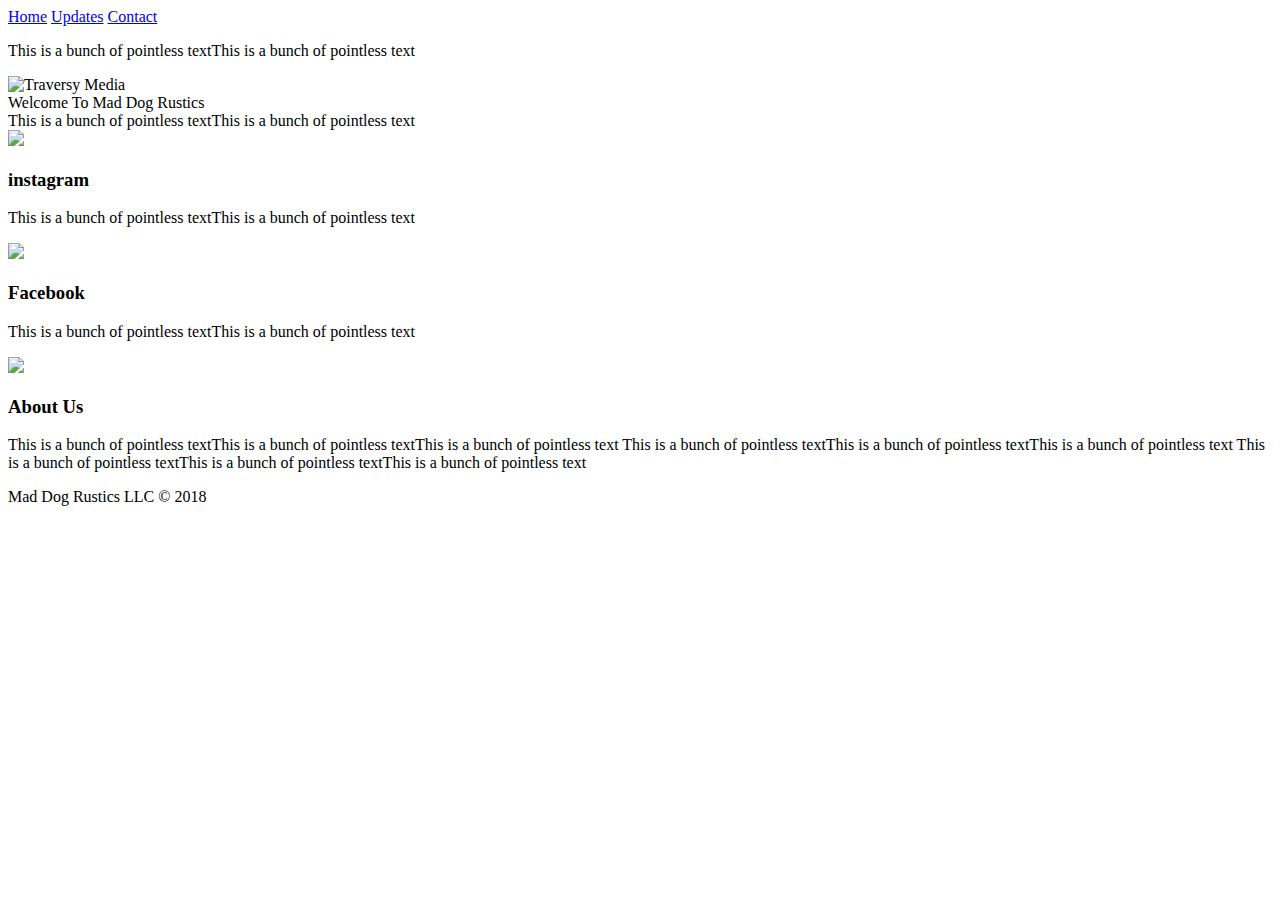
==== index.html @ 242465f7 "Mad Dog Rustics Submit HTML" ====
<!DOCTYPE html>
<html>
  <head>
    <meta charset="UTF-8"/>
    <meta name="viewport" content="width=device-width"/>

    <title>Mad Dog Rustics</title>
    <link rel="stylesheet" href="styles.css" type="text/css"/>
</head>
<html>
<body>
<div class="top">
  <div class="navigate">
    <a href="#home">Home</a>
    <a href="#updates">Updates</a>
    <a href="#contact">Contact</a>
  </div>

  <div class="main">
    <p>This is a bunch of pointless textThis is a bunch of pointless text</p>
  </div>
</div>

<header class="showcase">
    <div class="content">
      <img src="/Users/drsensenig191/code/my-project/IMG_8698.svg" class="logo" alt="Traversy Media">
      <div class="title">
        Welcome To Mad Dog Rustics
      </div>
      <div class="text">
      This is a bunch of pointless textThis is a bunch of pointless text
      </div>
    </div>
  </header>

  <!-- Social Media -->
  <section class="Social Media">
    <div class="container grid-3 center">
      <div>
        <img src="/Users/drsensenig191/code/my-project/instagram.svg">
        <h3>instagram</h3>
        <p>This is a bunch of pointless textThis is a bunch of pointless text</p>
      </div>
      <div>
        <img src="/Users/drsensenig191/code/my-project/facebook.svg">
        <h3>Facebook</h3>
        <p>This is a bunch of pointless textThis is a bunch of pointless text</p>
      </div>
    </div>
  </section>

  <!-- About -->
  <section class="about bg-light">
    <div class="container">
      <div class="grid-2">
        <div class="center">
          <div class="man">
         <img src="/Users/drsensenig191/code/my-project/delivery-man.svg">
        </div>
      </div>
        <div>
          <h3>About Us</h3>
          <p>This is a bunch of pointless textThis is a bunch of pointless textThis is a bunch of pointless text
          This is a bunch of pointless textThis is a bunch of pointless textThis is a bunch of pointless text
        This is a bunch of pointless textThis is a bunch of pointless textThis is a bunch of pointless text</p>
        </div>
      </div>
    </div>
  </section>

  <footer class="center bg-dark">
    <p>Mad Dog Rustics LLC &copy; 2018</p>
  </footer>
</body>
</html>
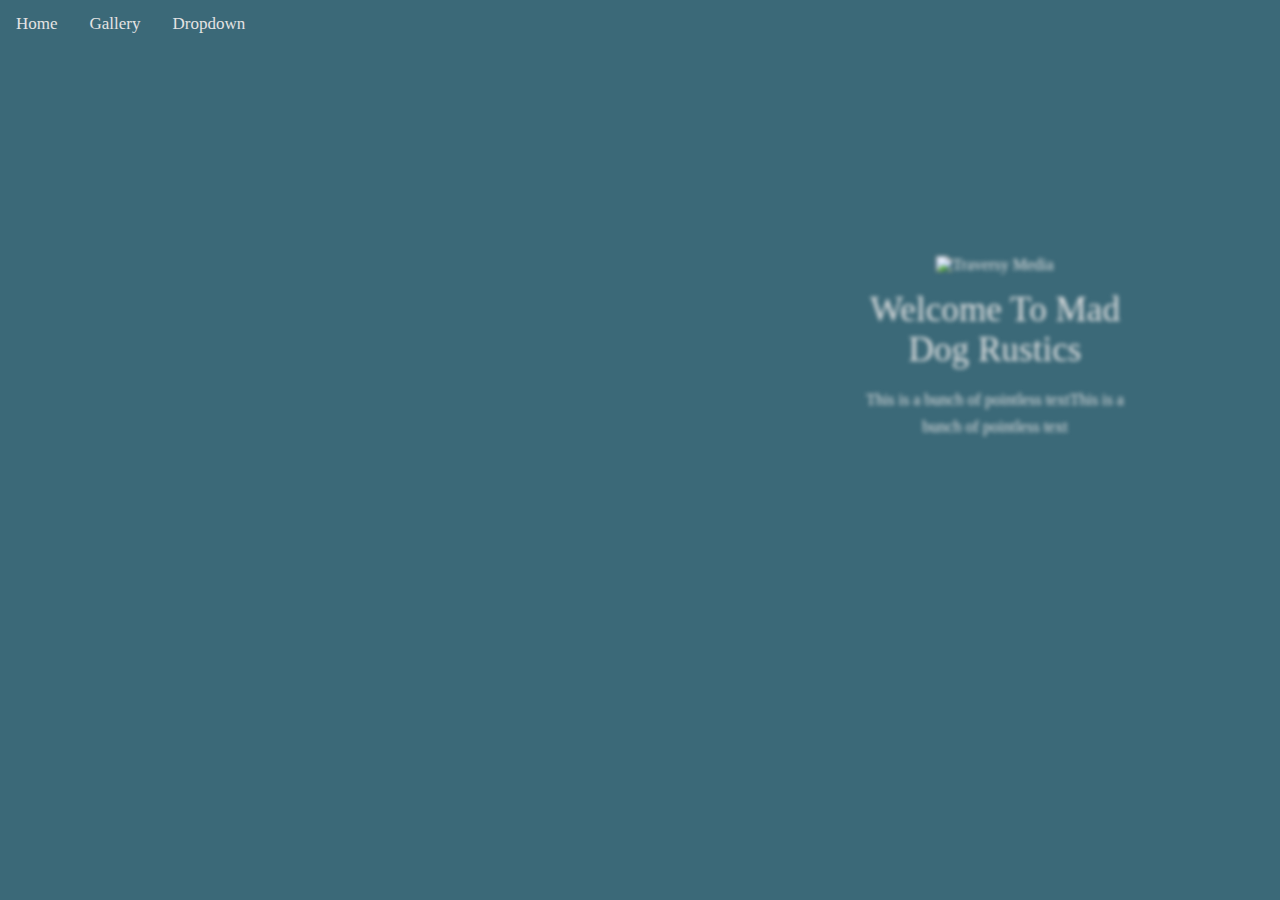
==== commit 7c701ef5: "Removed .top class" ====
--- a/index.html
+++ b/index.html
@@ -3,24 +3,39 @@
   <head>
     <meta charset="UTF-8"/>
     <meta name="viewport" content="width=device-width"/>
-
+    <link rel="JavaScript" href="nav.js" type="javascript"/>
     <title>Mad Dog Rustics</title>
     <link rel="stylesheet" href="styles.css" type="text/css"/>
-</head>
-<html>
+  </head>
+ <html>
 <body>
-<div class="top">
-  <div class="navigate">
-    <a href="#home">Home</a>
-    <a href="#updates">Updates</a>
-    <a href="#contact">Contact</a>
-  </div>
 
-  <div class="main">
-    <p>This is a bunch of pointless textThis is a bunch of pointless text</p>
-  </div>
-</div>
+  <!-- Color Scheme Update
+       Background Texture?
+       Include Logo in nav bar left corner
+       FIX SO THE NAV BAR SCROLLS WITH SCREEN/ CREATE NAV DROPDOWNS -->
 
+  <div class="topnav" id="myTopnav">
+    <a href="#home" class="active">Home</a>
+    <a href="gallery.html">Gallery</a>
+    <div class="dropdown">
+      <button class="dropbtn">Dropdown
+        <i class="fa fa-caret-down"></i>
+      </button>
+      <div class="dropdown-content">
+        <a href="#contact.html">Contact Me</a>
+        <a href="#makers.html">Other Makers</a>
+        <a href="#profile.html">Profile</a>
+      </div>
+    </div>
+
+
+    <!-- Create Contact page
+         Gallery page
+         Profile page
+         Other Makers Page -->
+
+<!-- Add slideshow behind blur? -->
 <header class="showcase">
     <div class="content">
       <img src="/Users/drsensenig191/code/my-project/IMG_8698.svg" class="logo" alt="Traversy Media">
@@ -28,7 +43,7 @@
         Welcome To Mad Dog Rustics
       </div>
       <div class="text">
-      This is a bunch of pointless textThis is a bunch of pointless text
+      <!--TypeHere-->This is a bunch of pointless textThis is a bunch of pointless text
       </div>
     </div>
   </header>
@@ -39,12 +54,14 @@
       <div>
         <img src="/Users/drsensenig191/code/my-project/instagram.svg">
         <h3>instagram</h3>
-        <p>This is a bunch of pointless textThis is a bunch of pointless text</p>
+        <!-- INSTAGRAM LINK/ INFO -->
+        <p><!--TypeHere-->This is a bunch of pointless textThis is a bunch of pointless text</p>
       </div>
       <div>
         <img src="/Users/drsensenig191/code/my-project/facebook.svg">
         <h3>Facebook</h3>
-        <p>This is a bunch of pointless textThis is a bunch of pointless text</p>
+        <!-- FACEBOOK LINK/ INFO -->
+        <p><!--TypeHere-->This is a bunch of pointless textThis is a bunch of pointless text</p>
       </div>
     </div>
   </section>
@@ -59,15 +76,19 @@
         </div>
       </div>
         <div>
-          <h3>About Us</h3>
-          <p>This is a bunch of pointless textThis is a bunch of pointless textThis is a bunch of pointless text
-          This is a bunch of pointless textThis is a bunch of pointless textThis is a bunch of pointless text
+          <h3>About Mad Dog Rustics</h3>
+          <!-- ABOUT MAD DOG -->
+
+      <p><!--TypeHere-->This is a bunch of pointless textThis is a bunch of pointless textThis is a bunch of pointless text
+        This is a bunch of pointless textThis is a bunch of pointless textThis is a bunch of pointless text
         This is a bunch of pointless textThis is a bunch of pointless textThis is a bunch of pointless text</p>
+
+
         </div>
       </div>
     </div>
   </section>
-
+<!-- CREATE JS FOR DATE BELOW -->
   <footer class="center bg-dark">
     <p>Mad Dog Rustics LLC &copy; 2018</p>
   </footer>
--- a/styles.css
+++ b/styles.css
@@ -0,0 +1,299 @@
+body {
+  background: #204051;
+  margin: 0;
+  color: #e4e3e3;
+}
+
+
+.showcase::after {
+  content: '';
+  height: 100vh;
+  width: 100%;
+  background-image: url(/Users/drsensenig191/code/my-project/IMG_8701.JPG);
+  background-size: cover;
+  background-repeat: no-repeat;
+  background-position: center;
+  display: block;
+  filter: blur(10px);
+  -webkit-filter: blur(10px);
+  transition: all 1000ms;
+}
+
+.showcase:hover::after {
+  filter: blur(0px);
+  -webkit-filter: blur(0px);
+}
+
+.showcase:hover .content {
+  filter: blur(2px);
+  -webkit-filter: blur(2px);
+}
+
+.content {
+  position: absolute;
+  z-index: 1;
+  top: 10%;
+  left: 50%;
+  margin-top: 105px;
+  margin-left: -145px;
+  width: 300px;
+  height: 350px;
+  text-align: center;
+  transition: all 1000ms;
+}
+
+.logo {
+  height: 180px;
+  width: 180px;
+}
+
+.title {
+  font-size: 2.2rem;
+  margin-top: 1rem;
+  color: #e4e3e3
+}
+
+.text {
+  line-height: 1.7;
+  margin-top: 1rem;
+}
+
+.container {
+  max-width: 960px;
+  margin: auto;
+  overflow: hidden;
+  padding: 4rem 1rem;
+}
+
+.grid-3 {
+  display: grid;
+  grid-gap: 20px;
+  grid-template-columns: repeat(2, 1fr);
+}
+
+.grid-2 {
+  display: grid;
+  grid-gap: 20px;
+  grid-template-columns: repeat(2, 1fr);
+}
+
+.center {
+  text-align: center;
+  margin: auto;
+}
+
+/* Color Adjustment Here -------------------------- */
+
+.bg-light {
+  background: #e4e3e3;
+  color: #204051;
+}
+
+.bg-dark {
+  background: #84a9ac;
+  color: #e4e3e3;
+}
+
+/* END Color -------------------------------------- */
+
+footer {
+  padding: 2.2rem;
+}
+
+footer p {
+  margin: 0;
+}
+
+/* Color Adjustment Here -------------------------- */
+
+.navigation {
+  overflow: hidden;
+  background-color: #e4e3e3;
+  width: 100%;
+  position: relative;
+  top: 0px;
+  left: 0px;
+}
+
+.navigation a {
+  float: right;
+  text-align: center;
+  padding: 10px 12px;
+  display: block;
+  color: #3b6978;
+  text-decoration: none;
+}
+
+.navigation a:hover {
+  background: #3b6978;
+  color: #e4e3e3;
+}
+
+.top {
+  height: 30px;
+  background: #e4e3e3;
+}
+
+/* END Color -------------------------------------- */
+
+/* Navigation */
+/* Add a black background color to the top navigation */
+
+.topnav {
+  background-color: #3b6978;
+  overflow: hidden;
+}
+
+.topnav a {
+  float: left;
+  display: block;
+  color: #e4e3e3;
+  text-align: center;
+  padding: 14px 16px;
+  text-decoration: none;
+  font-size: 17px;
+}
+
+.topnav .icon {
+  display: none;
+}
+.dropdown {
+  float: left;
+  overflow: hidden;
+}
+
+.dropdown .dropbtn {
+  font-size: 17px;
+  border: none;
+  outline: none;
+  color: #e4e3e3;
+  padding: 14px 16px;
+  background-color: inherit;
+  font-family: inherit;
+  margin: 0;
+}
+
+.dropdown-content {
+  display: none;
+  position: absolute;
+  background-color: #e4e3e3;
+  min-width: 160px;
+  box-shadow: 0px 8px 16px 0px rgba(0,0,0,0.2);
+  z-index: 1;
+}
+
+.dropdown-content a {
+  float: none;
+  color: black;
+  padding: 12px 16px;
+  text-decoration: none;
+  display: block;
+  text-align: left;
+}
+
+
+.topnav a:hover, .dropdown:hover .dropbtn {
+  background-color: #84a9ac;
+  color: white;
+}
+
+.dropdown-content a:hover {
+  background-color: #84a9ac;
+  color: black;
+}
+
+.dropdown:hover .dropdown-content {
+  display: block;
+}
+
+@media screen and (max-width: 600px) {
+  .topnav a:not(:first-child), .dropdown .dropbtn {
+    display: none;
+  }
+  .topnav a.icon {
+    float: right;
+    display: block;
+  }
+}
+
+@media screen and (max-width: 600px) {
+  .topnav.responsive {position: relative;}
+  .topnav.responsive a.icon {
+    position: absolute;
+    right: 0;
+    top: 0;
+  }
+  .topnav.responsive a {
+    float: none;
+    display: block;
+    text-align: left;
+  }
+  .topnav.responsive .dropdown {float: none;}
+  .topnav.responsive .dropdown-content {position: relative;}
+  .topnav.responsive .dropdown .dropbtn {
+    display: block;
+    width: 100%;
+    text-align: left;
+  }
+}
+
+#myTopnav {
+  position: fixed;
+  z-index: 1;
+  width: 220vh;
+}
+
+/* NAVIGATION END */
+
+
+.main {
+  margin-top: 30px;
+}
+
+
+/* Small */
+@media (max-width: 560px) {
+  .showcase::after {
+    height: 50vh;
+  }
+
+  .content {
+    top: 5%;
+    margin-top: 5px;
+  }
+
+  .logo {
+    height: 140px;
+    width: 140px;
+  }
+
+  .text {
+    display: none;
+  }
+
+  .grid-3,
+  .grid-2 {
+    grid-template-columns: 1fr;
+  }
+
+/* Color Adjustment Here -------------------------- */
+
+  .services div {
+    border-bottom: #204051 dashed 1px;
+    padding: 1.2rem 1rem;
+  }
+}
+
+/* END Color -------------------------------------- */
+
+/* Orientation Landscape */
+@media (max-height: 500px) {
+  .content .title,
+  .content .text {
+    display: none;
+  }
+
+  .content {
+    top: 0;
+  }
+}
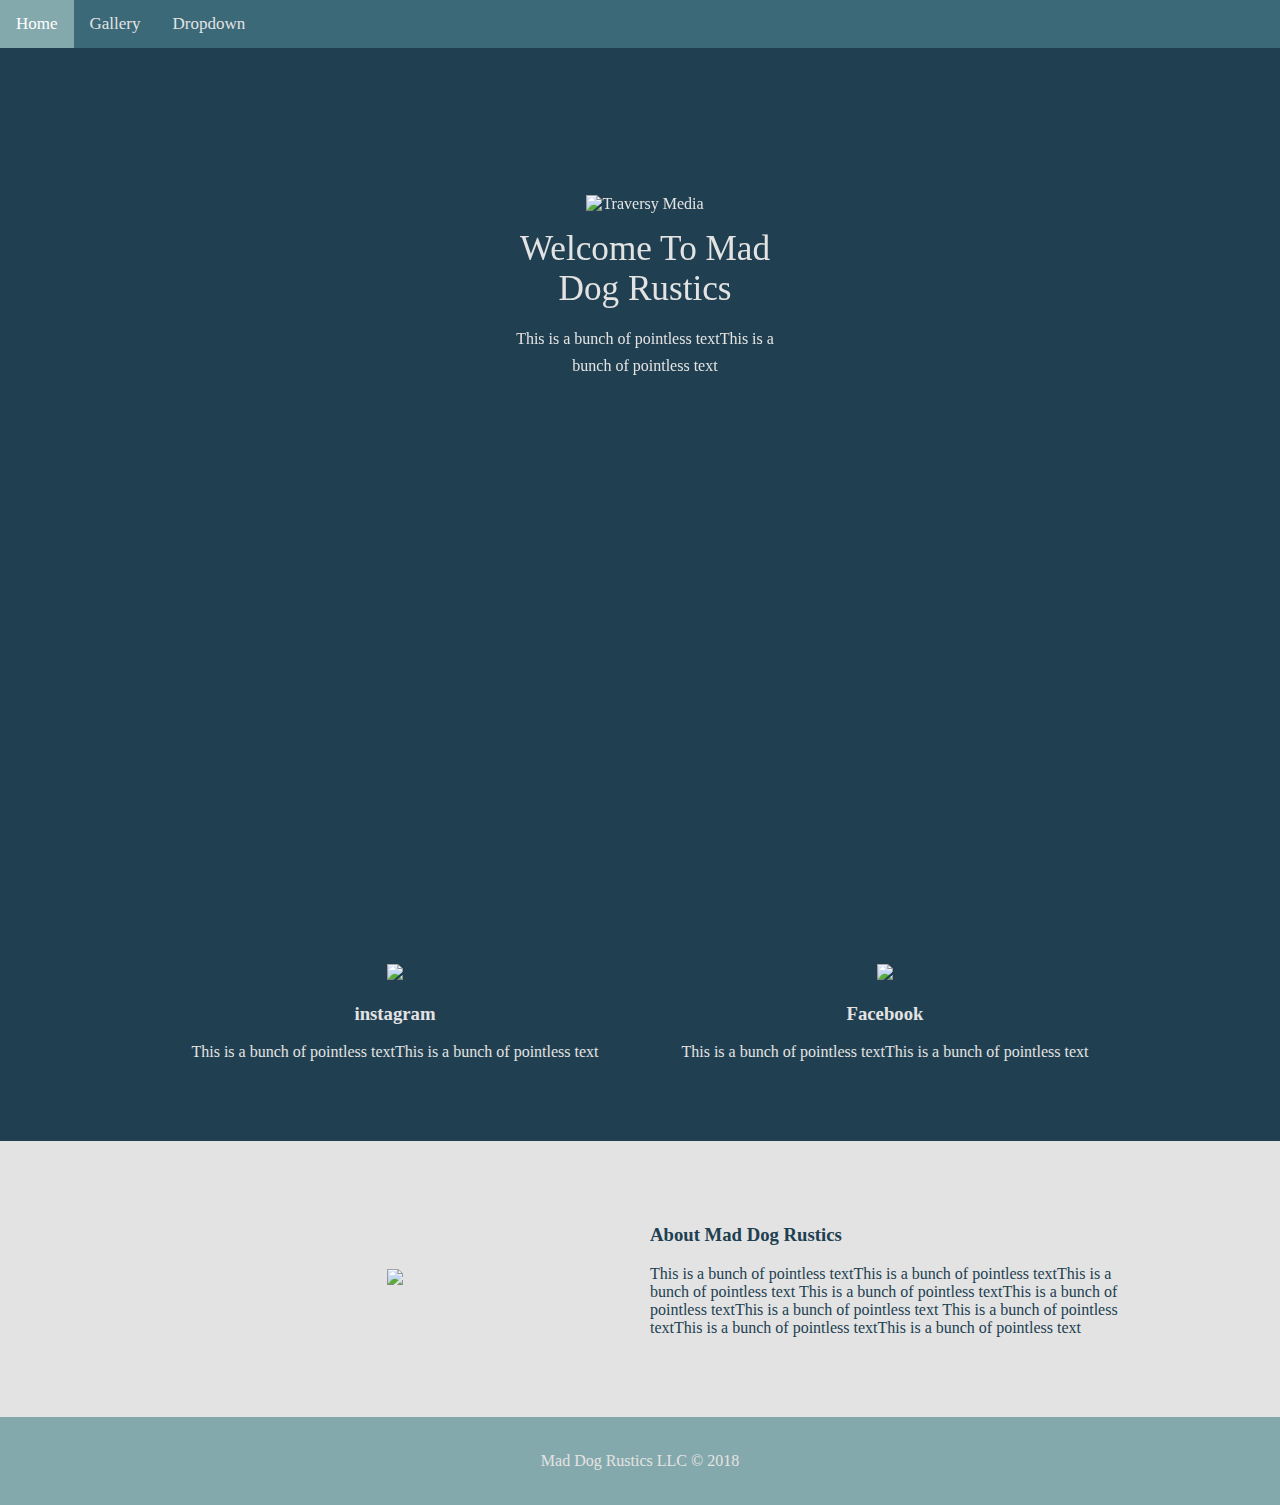
==== commit 03ae61b6: "Re-added .top" ====
--- a/index.html
+++ b/index.html
@@ -14,7 +14,7 @@
        Background Texture?
        Include Logo in nav bar left corner
        FIX SO THE NAV BAR SCROLLS WITH SCREEN/ CREATE NAV DROPDOWNS -->
-
+<div class="top">
   <div class="topnav" id="myTopnav">
     <a href="#home" class="active">Home</a>
     <a href="gallery.html">Gallery</a>
@@ -28,6 +28,8 @@
         <a href="#profile.html">Profile</a>
       </div>
     </div>
+    </div>
+
 
 
     <!-- Create Contact page
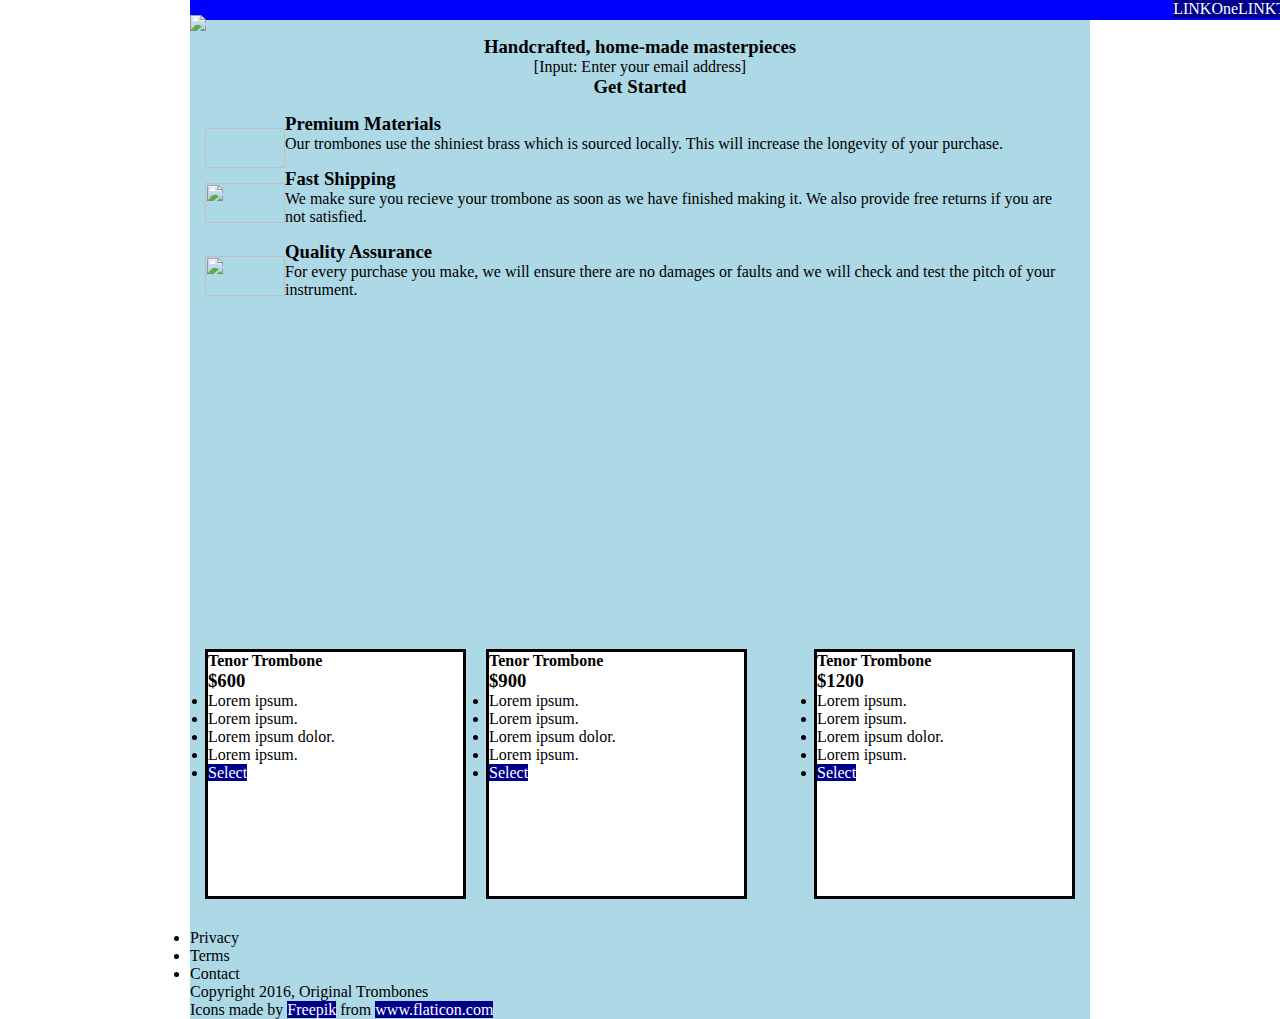
==== commit 3f82022c: "Update index.html" ====
--- a/index.html
+++ b/index.html
@@ -1,98 +1,115 @@
 <!DOCTYPE html>
 <html>
   <head>
-    <meta charset="UTF-8"/>
-    <meta name="viewport" content="width=device-width"/>
-    <link rel="JavaScript" href="nav.js" type="javascript"/>
-    <title>Mad Dog Rustics</title>
-    <link rel="stylesheet" href="styles.css" type="text/css"/>
+    <meta charset="UTF-8" />
+    <meta name="viewport" content="width=device-width" />
+
+    <title>Original Trombone</title>
+
+    <link rel="stylesheet" href="assets/css/styles.css" type="text/css" />
   </head>
- <html>
-<body>
+  <body>
+    <div class="center">
+ <header>
+   <div id="imgs">
+   <img src="/Users/drsensenig191/code/responsive-landing-page/assets/images/original_trombones.png">
+ </div>
+      <nav class="menu">
+        <a href="#">LINKOne </a>
+        <a href="#">LINKTwo </a>
+        <a href="#">LINKThree </a>
+      </nav>
+    </header>
 
-  <!-- Color Scheme Update
-       Background Texture?
-       Include Logo in nav bar left corner
-       FIX SO THE NAV BAR SCROLLS WITH SCREEN/ CREATE NAV DROPDOWNS -->
-<div class="top">
-  <div class="topnav" id="myTopnav">
-    <a href="#home" class="active">Home</a>
-    <a href="gallery.html">Gallery</a>
-    <div class="dropdown">
-      <button class="dropbtn">Dropdown
-        <i class="fa fa-caret-down"></i>
-      </button>
-      <div class="dropdown-content">
-        <a href="#contact.html">Contact Me</a>
-        <a href="#makers.html">Other Makers</a>
-        <a href="#profile.html">Profile</a>
-      </div>
-    </div>
+
+  <div class="middle">
+    <br>
+    <br>
+    <h3>Handcrafted, home-made masterpieces</h3>
+    <p>[Input:            Enter your email address]</p>
+    <h3>Get Started</h3>
+  </div>
+<div id="mid">
+<div class="one">
+    <img href="/Users/drsensenig191/code/responsive-landing-page/assets/images/flame.svg" alt="" width="90" height="90" id="flame"/>
+    <h3>Premium Materials</h3>
+    Our trombones use the shiniest brass which is sourced locally. This will
+    increase the longevity of your purchase.
+</div>
+<div class="two">
+  <img src="/Users/drsensenig191/code/responsive-landing-page/assets/images/flame.svg" alt="" width="100" height="100" id="flame"/>
+    <h3>Fast Shipping</h3>
+    <p>We make sure you recieve your trombone as soon as we have finished making
+    it. We also provide free returns if you are not satisfied.</p>
+     </div>
+<div class="three">
+  <img src="/Users/drsensenig191/code/responsive-landing-page/assets/images/flame.svg" alt="" width="100" height="100" id="flame"/>
+    <h3>Quality Assurance</h3>
+    <p>For every purchase you make, we will ensure there are no damages or faults
+    and we will check and test the pitch of your instrument.</p>
+ </div>
+</div>
+
+<div class="vid">
+  <iframe width="560" height="315" src="https://www.youtube.com/embed/y8Yv4pnO7qc" frameborder="0" allow="accelerometer; autoplay; clipboard-write; encrypted-media; gyroscope; picture-in-picture" allowfullscreen></iframe>
+</div>
+
+<div id="container">
+
+<div class="four">
+    <h4>Tenor Trombone</h4>
+    <h3>$600</h4>
+    <ul>
+    <li>Lorem ipsum.</li>
+    <li>Lorem ipsum.</li>
+    <li>Lorem ipsum dolor.</li>
+    <li>Lorem ipsum.</li>
+    <li><a href="#">Select</a></li>
+    </ul>
+  </div>
+
+<div class="five">
+   <h4>Tenor Trombone</h4>
+    <h3>$900</h4>
+    <ul>
+    <li>Lorem ipsum.</li>
+    <li>Lorem ipsum.</li>
+    <li>Lorem ipsum dolor.</li>
+    <li>Lorem ipsum.</li>
+    <li><a href="#">Select</a></li>
+    </ul>
+</div>
+
+<div class="six">
+   <h4>Tenor Trombone</h4>
+    <h3>$1200</h4>
+    <ul>
+    <li>Lorem ipsum.</li>
+    <li>Lorem ipsum.</li>
+    <li>Lorem ipsum dolor.</li>
+    <li>Lorem ipsum.</li>
+    <li><a href="#">Select</a></li>
+    </ul>
+</div>
+
+</div>
+
+<div class="seven">
+  <ul>
+   <li> Privacy</li>
+    <li>Terms</li>
+    <li>Contact</li>
+  </ul>
+</div>
+
+  <div class="footer">
+    Copyright 2016, Original Trombones
     </div>
 
+    <div>
+      Icons made by <a href="https://www.flaticon.com/authors/freepik" title="Freepik">Freepik</a> from <a href="https://www.flaticon.com/" title="Flaticon">www.flaticon.com</a>
+    </div>
+  </div>
+  </body>
+</html>
 
-
-    <!-- Create Contact page
-         Gallery page
-         Profile page
-         Other Makers Page -->
-
-<!-- Add slideshow behind blur? -->
-<header class="showcase">
-    <div class="content">
-      <img src="/Users/drsensenig191/code/my-project/IMG_8698.svg" class="logo" alt="Traversy Media">
-      <div class="title">
-        Welcome To Mad Dog Rustics
-      </div>
-      <div class="text">
-      <!--TypeHere-->This is a bunch of pointless textThis is a bunch of pointless text
-      </div>
-    </div>
-  </header>
-
-  <!-- Social Media -->
-  <section class="Social Media">
-    <div class="container grid-3 center">
-      <div>
-        <img src="/Users/drsensenig191/code/my-project/instagram.svg">
-        <h3>instagram</h3>
-        <!-- INSTAGRAM LINK/ INFO -->
-        <p><!--TypeHere-->This is a bunch of pointless textThis is a bunch of pointless text</p>
-      </div>
-      <div>
-        <img src="/Users/drsensenig191/code/my-project/facebook.svg">
-        <h3>Facebook</h3>
-        <!-- FACEBOOK LINK/ INFO -->
-        <p><!--TypeHere-->This is a bunch of pointless textThis is a bunch of pointless text</p>
-      </div>
-    </div>
-  </section>
-
-  <!-- About -->
-  <section class="about bg-light">
-    <div class="container">
-      <div class="grid-2">
-        <div class="center">
-          <div class="man">
-         <img src="/Users/drsensenig191/code/my-project/delivery-man.svg">
-        </div>
-      </div>
-        <div>
-          <h3>About Mad Dog Rustics</h3>
-          <!-- ABOUT MAD DOG -->
-
-      <p><!--TypeHere-->This is a bunch of pointless textThis is a bunch of pointless textThis is a bunch of pointless text
-        This is a bunch of pointless textThis is a bunch of pointless textThis is a bunch of pointless text
-        This is a bunch of pointless textThis is a bunch of pointless textThis is a bunch of pointless text</p>
-
-
-        </div>
-      </div>
-    </div>
-  </section>
-<!-- CREATE JS FOR DATE BELOW -->
-  <footer class="center bg-dark">
-    <p>Mad Dog Rustics LLC &copy; 2018</p>
-  </footer>
-</body>
-</html>
--- a/assets/css/styles.css
+++ b/assets/css/styles.css
@@ -0,0 +1,161 @@
+* {
+box-sizing: border-box;
+margin: 0px;
+padding: 0px;
+}
+
+header {
+background: blue;
+height: 20px;
+position: fixed;
+width: 100%;
+top: 0;
+color: white;
+}
+
+footer {
+margin-top: 30px;
+background-color: blue;
+padding: 20px;
+color: white;
+}
+
+footer > ul {
+  display: flex;
+  justify-content: flex-end;
+}
+
+iframe {
+width: 100%;
+}
+
+img {
+  margin-top: 15px;
+  position: relative;
+  width: 100%;
+}
+
+nav {
+  float: right;
+  margin-right: 90px;
+  display: flex;
+  justify-content: space-around;
+}
+
+a {
+  text-decoration: none;
+  background-color: darkblue;
+  background-size: cover;
+  color: white;
+}
+
+ /*                           */
+
+ .center {
+ width: 900px;
+ margin: 0 auto;
+ background-color: lightblue;
+ color: black;
+ }
+
+.one,.two,.three {
+  margin: 15px;
+}
+
+#imgs {
+  float: left;
+  width: 100px;
+  height: 20px;
+  justify-content: space-around;
+}
+
+
+.vid {
+display: flex;
+}
+
+
+#flame {
+  float: left;
+  width: 80px;
+  height: 40px;
+  justify-content: space-around;
+}
+
+.middle {
+text-align: center;
+}
+
+/* 456 */
+
+#container {
+  width: 900px;
+  height: 300px;
+  background-color: transparent;
+  padding-top: 20px;
+  padding-left: 15px;
+  padding-right: 15px;
+}
+
+.four {
+  float: left;
+  background-color: white;
+  width: 30%;
+  height: 250px;
+  border: solid black;
+}
+
+.five {
+  float: left;
+  background-color: white;
+  width: 30%;
+  height: 250px;
+  border:solid black;
+  margin-left: 20px;
+}
+
+.six {
+  float: right;
+  background-color: white;
+  width: 30%;
+  height: 250px;
+  border:solid black;
+}
+
+/* --------------------- */
+
+@media (max-width: 650px) {
+header   {
+    margin-top: 0;
+  }
+}
+
+@media (max-width: 650px) {
+  nav  {
+    flex-direction: column;
+  }
+}
+
+@media (max-width: 650px) {
+  .middle {
+    float: left;
+  }
+}
+
+@media (max-width: 650px) {
+  #mid {
+    float: right;
+    flex-direction: column;
+  }
+}
+@media (max-width: 650px) {
+  iframe {
+  float: right;
+  }
+}
+
+@media (max-width: 650px) {
+  .container{
+    flex-direction: column;
+  }
+}
